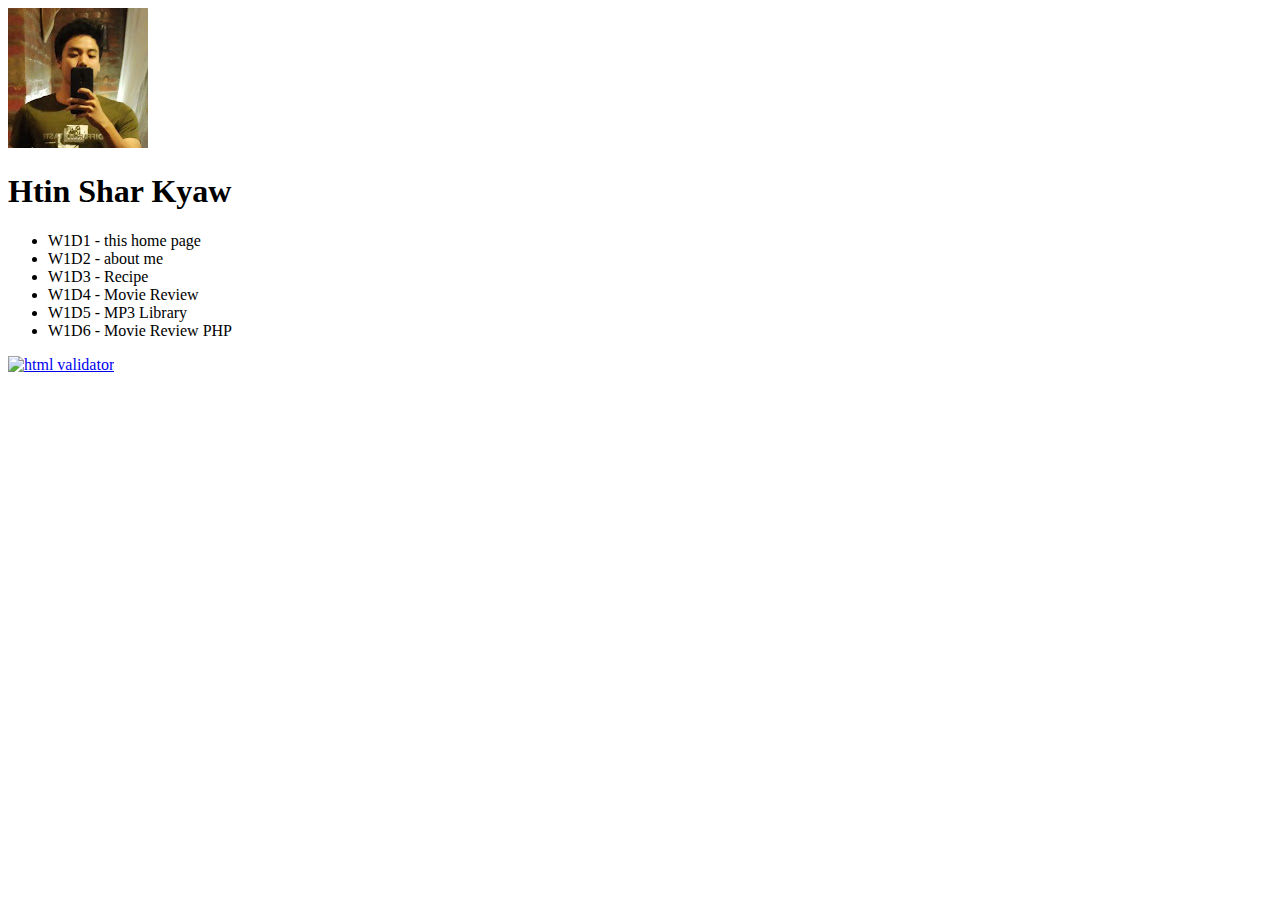
==== index.html @ be031a12 "first commit" ====
<!DOCTYPE html>
<html lang="en">
<head>
  <meta charset="UTF-8">
  <meta http-equiv="X-UA-Compatible" content="IE=edge">
  <meta name="viewport" content="width=device-width, initial-scale=1.0">
  <title>Document</title>
</head>
<body>
  <img src="images/profile.jpg" alt="Htin Shar Kyaw">
  <h1>Htin Shar Kyaw</h1>
  <ul>
    <li>W1D1 - this home page</li>
    <li>W1D2 - about me</li>
    <li>W1D3 - Recipe</li>
    <li>W1D4 - Movie Review</li>
    <li>W1D5 - MP3 Library</li>
    <li>W1D6 - Movie Review PHP</li>
  </ul>  
  <a href="http://validator.w3.org/check/referer"> <img
src="http://mumstudents.org/cs472/2014-09/images/w3c-html.png"
alt="html validator"/></a>
</body>

</html>
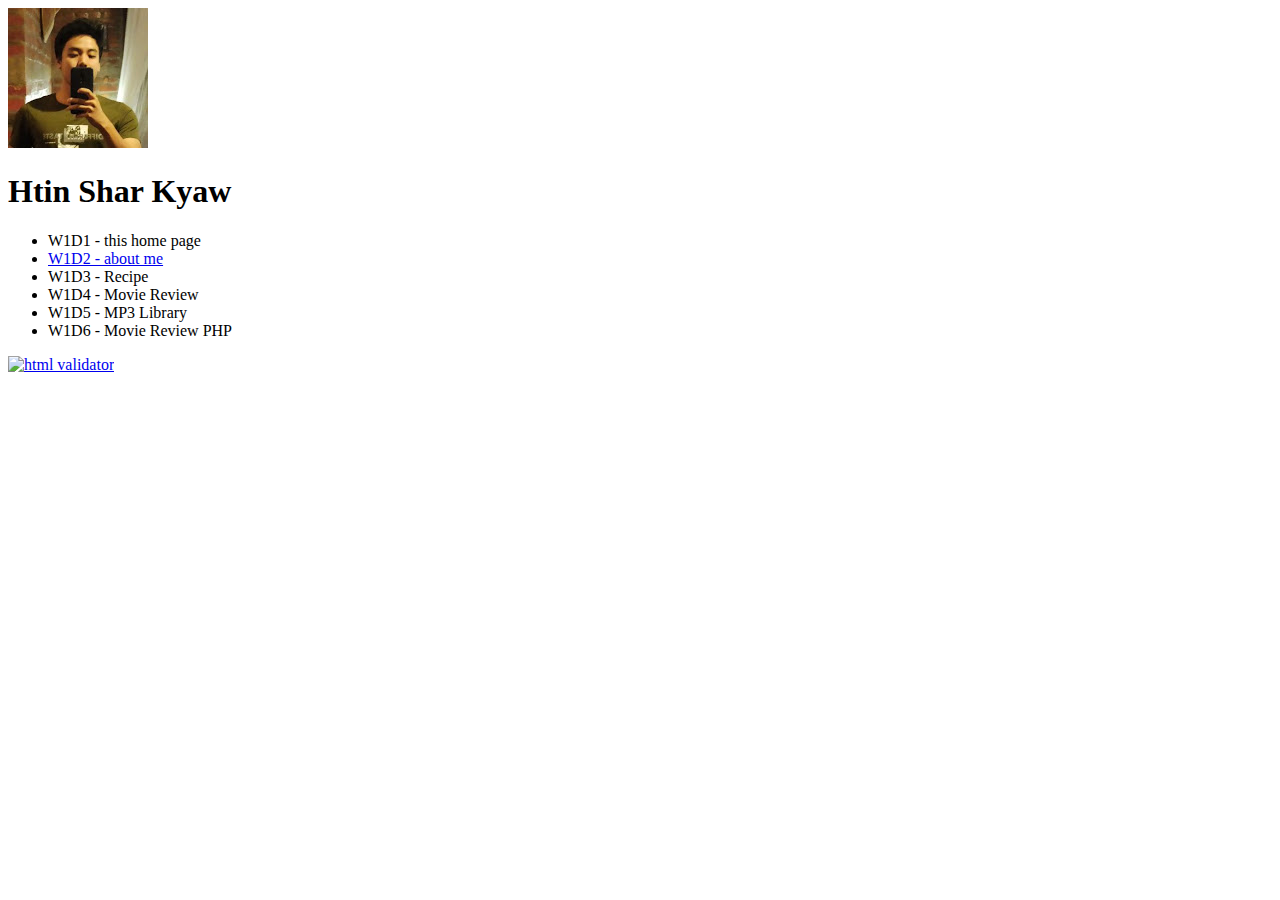
==== commit 640822c0: "about - me added" ====
--- a/index.html
+++ b/index.html
@@ -11,13 +11,13 @@
   <h1>Htin Shar Kyaw</h1>
   <ul>
     <li>W1D1 - this home page</li>
-    <li>W1D2 - about me</li>
+    <li> <a href="about-me.html">W1D2 - about me</a> </li>
     <li>W1D3 - Recipe</li>
     <li>W1D4 - Movie Review</li>
     <li>W1D5 - MP3 Library</li>
     <li>W1D6 - Movie Review PHP</li>
   </ul>  
-  <a href="http://validator.w3.org/check/referer"> <img
+  <a href="https://validator.w3.org/nu/?doc=https%3A%2F%2Fhtinsharkyaw.github.io%2F"> <img
 src="http://mumstudents.org/cs472/2014-09/images/w3c-html.png"
 alt="html validator"/></a>
 </body>
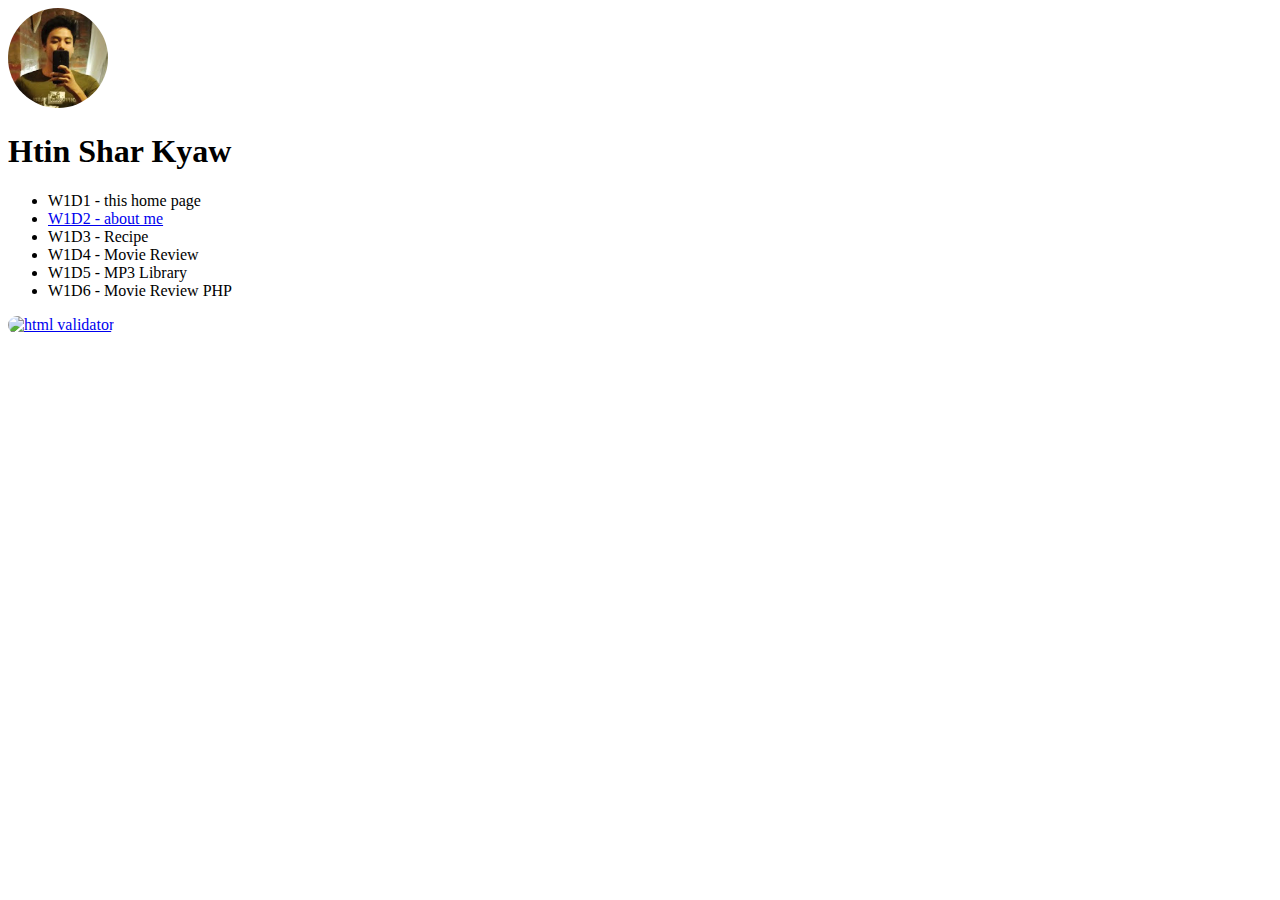
==== commit 6f682142: "little update" ====
--- a/index.html
+++ b/index.html
@@ -1,25 +1,29 @@
 <!DOCTYPE html>
 <html lang="en">
-<head>
-  <meta charset="UTF-8">
-  <meta http-equiv="X-UA-Compatible" content="IE=edge">
-  <meta name="viewport" content="width=device-width, initial-scale=1.0">
-  <title>Document</title>
-</head>
-<body>
-  <img src="images/profile.jpg" alt="Htin Shar Kyaw">
-  <h1>Htin Shar Kyaw</h1>
-  <ul>
-    <li>W1D1 - this home page</li>
-    <li> <a href="about-me.html">W1D2 - about me</a> </li>
-    <li>W1D3 - Recipe</li>
-    <li>W1D4 - Movie Review</li>
-    <li>W1D5 - MP3 Library</li>
-    <li>W1D6 - Movie Review PHP</li>
-  </ul>  
-  <a href="https://validator.w3.org/nu/?doc=https%3A%2F%2Fhtinsharkyaw.github.io%2F"> <img
-src="http://mumstudents.org/cs472/2014-09/images/w3c-html.png"
-alt="html validator"/></a>
-</body>
-
-</html>+  <head>
+    <meta charset="UTF-8" />
+    <meta http-equiv="X-UA-Compatible" content="IE=edge" />
+    <meta name="viewport" content="width=device-width, initial-scale=1.0" />
+    <title>Document</title>
+    <link rel="stylesheet" href="styles/style-index.css" />
+  </head>
+  <body>
+    <img src="images/profile.jpg" alt="Htin Shar Kyaw" />
+    <h1>Htin Shar Kyaw</h1>
+    <ul>
+      <li>W1D1 - this home page</li>
+      <li><a href="about-me.html">W1D2 - about me</a></li>
+      <li>W1D3 - Recipe</li>
+      <li>W1D4 - Movie Review</li>
+      <li>W1D5 - MP3 Library</li>
+      <li>W1D6 - Movie Review PHP</li>
+    </ul>
+    <a
+      href="https://validator.w3.org/nu/?doc=https%3A%2F%2Fhtinsharkyaw.github.io%2F"
+    >
+      <img
+        src="http://mumstudents.org/cs472/2014-09/images/w3c-html.png"
+        alt="html validator"
+    /></a>
+  </body>
+</html>
--- a/styles/style-index.css
+++ b/styles/style-index.css
@@ -0,0 +1,4 @@
+img {
+  width: 100px;
+  border-radius: 50px;
+}
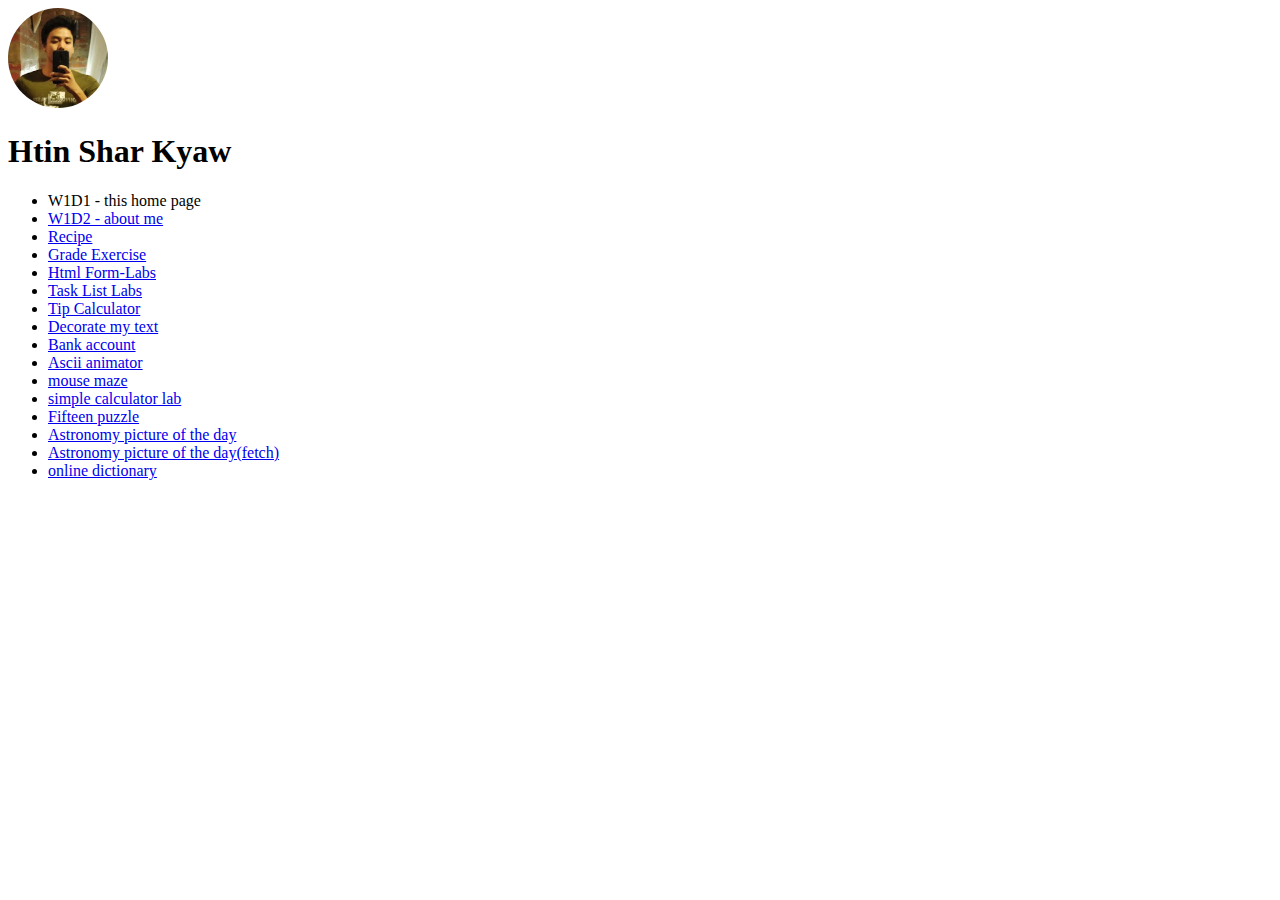
==== commit 3c5036da: "second commit" ====
--- a/index.html
+++ b/index.html
@@ -1,29 +1,64 @@
 <!DOCTYPE html>
 <html lang="en">
-  <head>
-    <meta charset="UTF-8" />
-    <meta http-equiv="X-UA-Compatible" content="IE=edge" />
-    <meta name="viewport" content="width=device-width, initial-scale=1.0" />
-    <title>Document</title>
-    <link rel="stylesheet" href="styles/style-index.css" />
-  </head>
-  <body>
-    <img src="images/profile.jpg" alt="Htin Shar Kyaw" />
-    <h1>Htin Shar Kyaw</h1>
-    <ul>
-      <li>W1D1 - this home page</li>
-      <li><a href="about-me.html">W1D2 - about me</a></li>
-      <li>W1D3 - Recipe</li>
-      <li>W1D4 - Movie Review</li>
-      <li>W1D5 - MP3 Library</li>
-      <li>W1D6 - Movie Review PHP</li>
-    </ul>
-    <a
-      href="https://validator.w3.org/nu/?doc=https%3A%2F%2Fhtinsharkyaw.github.io%2F"
-    >
-      <img
-        src="http://mumstudents.org/cs472/2014-09/images/w3c-html.png"
-        alt="html validator"
-    /></a>
-  </body>
-</html>
+
+<head>
+  <meta charset="UTF-8" />
+  <meta http-equiv="X-UA-Compatible" content="IE=edge" />
+  <meta name="viewport" content="width=device-width, initial-scale=1.0" />
+  <title>Document</title>
+  <link rel="stylesheet" href="styles/style-index.css" />
+</head>
+
+<body>
+  <img src="images/profile.jpg" alt="Htin Shar Kyaw" />
+  <h1>Htin Shar Kyaw</h1>
+  <ul>
+    <li>W1D1 - this home page</li>
+    <li><a href="about-me.html">W1D2 - about me</a></li>
+    <li><a href="https://htinsharkyaw.github.io/recipe-ass/">Recipe</a></li>
+    <li>
+      <a href="https://github.com/HtinSharKyaw/htinsharkyaw.miu.lab.grade-exercise">Grade Exercise</a>
+    </li>
+    <li>
+      <a href="https://github.com/HtinSharKyaw/miu-homework-html-formlab">Html Form-Labs</a>
+    </li>
+    <li>
+      <a href="https://github.com/HtinSharKyaw/htinsharkyaw.task-list">Task List Labs</a>
+    </li>
+    <li>
+      <a href="https://github.com/HtinSharKyaw/htinsharkyaw.lab.tipcalculator">Tip Calculator</a>
+    </li>
+    <li>
+      <a href="https://github.com/HtinSharKyaw/decorate-text/">Decorate my text</a>
+    </li>
+    <li>
+      <a href="https://htinsharkyaw.github.io/bank-account/">Bank account</a>
+    </li>
+    <li>
+      <a href="https://htinsharkyaw.github.io/homework-3/">Ascii animator</a>
+    </li>
+    <li>
+      <a href="https://htinsharkyaw.github.io/maze-runner/">mouse maze</a>
+    </li>
+    <li>
+      <a href="https://github.com/HtinSharKyaw/number-Quiz">simple calculator lab</a>
+    </li>
+
+    <li>
+      <a href="https://github.com/HtinSharKyaw/puzzle-assignment-homework">Fifteen puzzle</a>
+    </li>
+    <li>
+      <a href="https://github.com/HtinSharKyaw/apod-fetch">Astronomy picture of the day</ak>
+    </li>
+    <li>
+      <a href="https://github.com/HtinSharKyaw/apod-fetch">Astronomy picture of the day(fetch)</a>
+    </li>
+    <li>
+      <a href="https://github.com/HtinSharKyaw/dictionary-prj">online dictionary</a>
+    </li>
+  </ul>
+  <a href="https://validator.w3.org/nu/?doc=https%3A%2F%2Fhtinsharkyaw.github.io%2F">
+    <imgS src="http://mumstudents.org/cs472/2014-09/images/w3c-html.png" alt="html validator" /></a>
+</body>
+
+</html>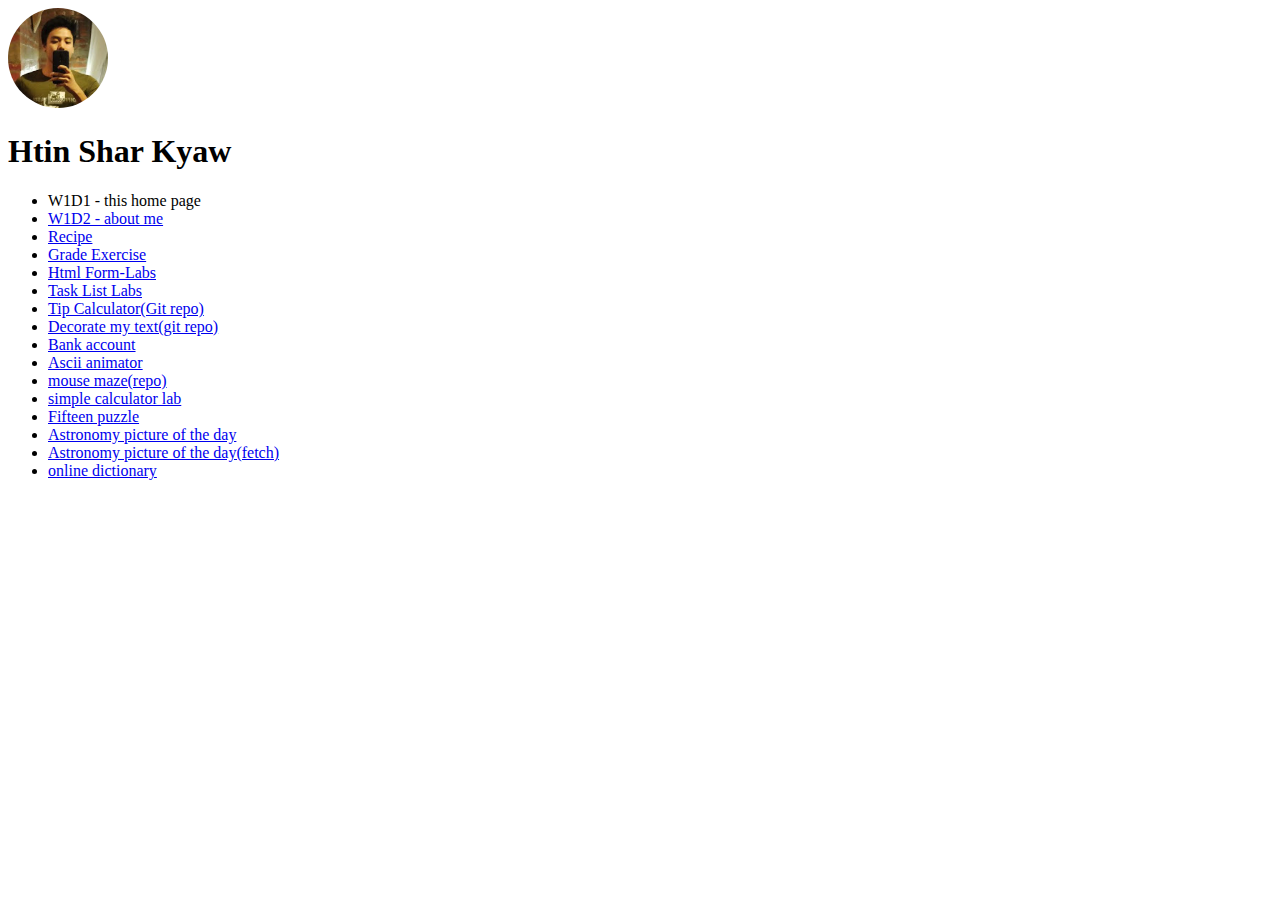
==== commit 23dda6a5: "3rd commit" ====
--- a/index.html
+++ b/index.html
@@ -17,19 +17,19 @@
     <li><a href="about-me.html">W1D2 - about me</a></li>
     <li><a href="https://htinsharkyaw.github.io/recipe-ass/">Recipe</a></li>
     <li>
-      <a href="https://github.com/HtinSharKyaw/htinsharkyaw.miu.lab.grade-exercise">Grade Exercise</a>
+      <a href="https://htinsharkyaw.github.io/htinsharkyaw.miu.lab.grade-exercise/">Grade Exercise</a>
     </li>
     <li>
-      <a href="https://github.com/HtinSharKyaw/miu-homework-html-formlab">Html Form-Labs</a>
+      <a href="https://htinsharkyaw.github.io/miu-homework-html-formlab/">Html Form-Labs</a>
     </li>
     <li>
-      <a href="https://github.com/HtinSharKyaw/htinsharkyaw.task-list">Task List Labs</a>
+      <a href="https://htinsharkyaw.github.io/htinsharkyaw.task-list/">Task List Labs</a>
     </li>
     <li>
-      <a href="https://github.com/HtinSharKyaw/htinsharkyaw.lab.tipcalculator">Tip Calculator</a>
+      <a href="https://github.com/HtinSharKyaw/htinsharkyaw.lab.tipcalculator">Tip Calculator(Git repo)</a>
     </li>
     <li>
-      <a href="https://github.com/HtinSharKyaw/decorate-text/">Decorate my text</a>
+      <a href="https://github.com/HtinSharKyaw/decorate-text/">Decorate my text(git repo)</a>
     </li>
     <li>
       <a href="https://htinsharkyaw.github.io/bank-account/">Bank account</a>
@@ -38,12 +38,11 @@
       <a href="https://htinsharkyaw.github.io/homework-3/">Ascii animator</a>
     </li>
     <li>
-      <a href="https://htinsharkyaw.github.io/maze-runner/">mouse maze</a>
+      <a href="https://github.com/HtinSharKyaw/maze-runner">mouse maze(repo)</a>
     </li>
     <li>
       <a href="https://github.com/HtinSharKyaw/number-Quiz">simple calculator lab</a>
     </li>
-
     <li>
       <a href="https://github.com/HtinSharKyaw/puzzle-assignment-homework">Fifteen puzzle</a>
     </li>
